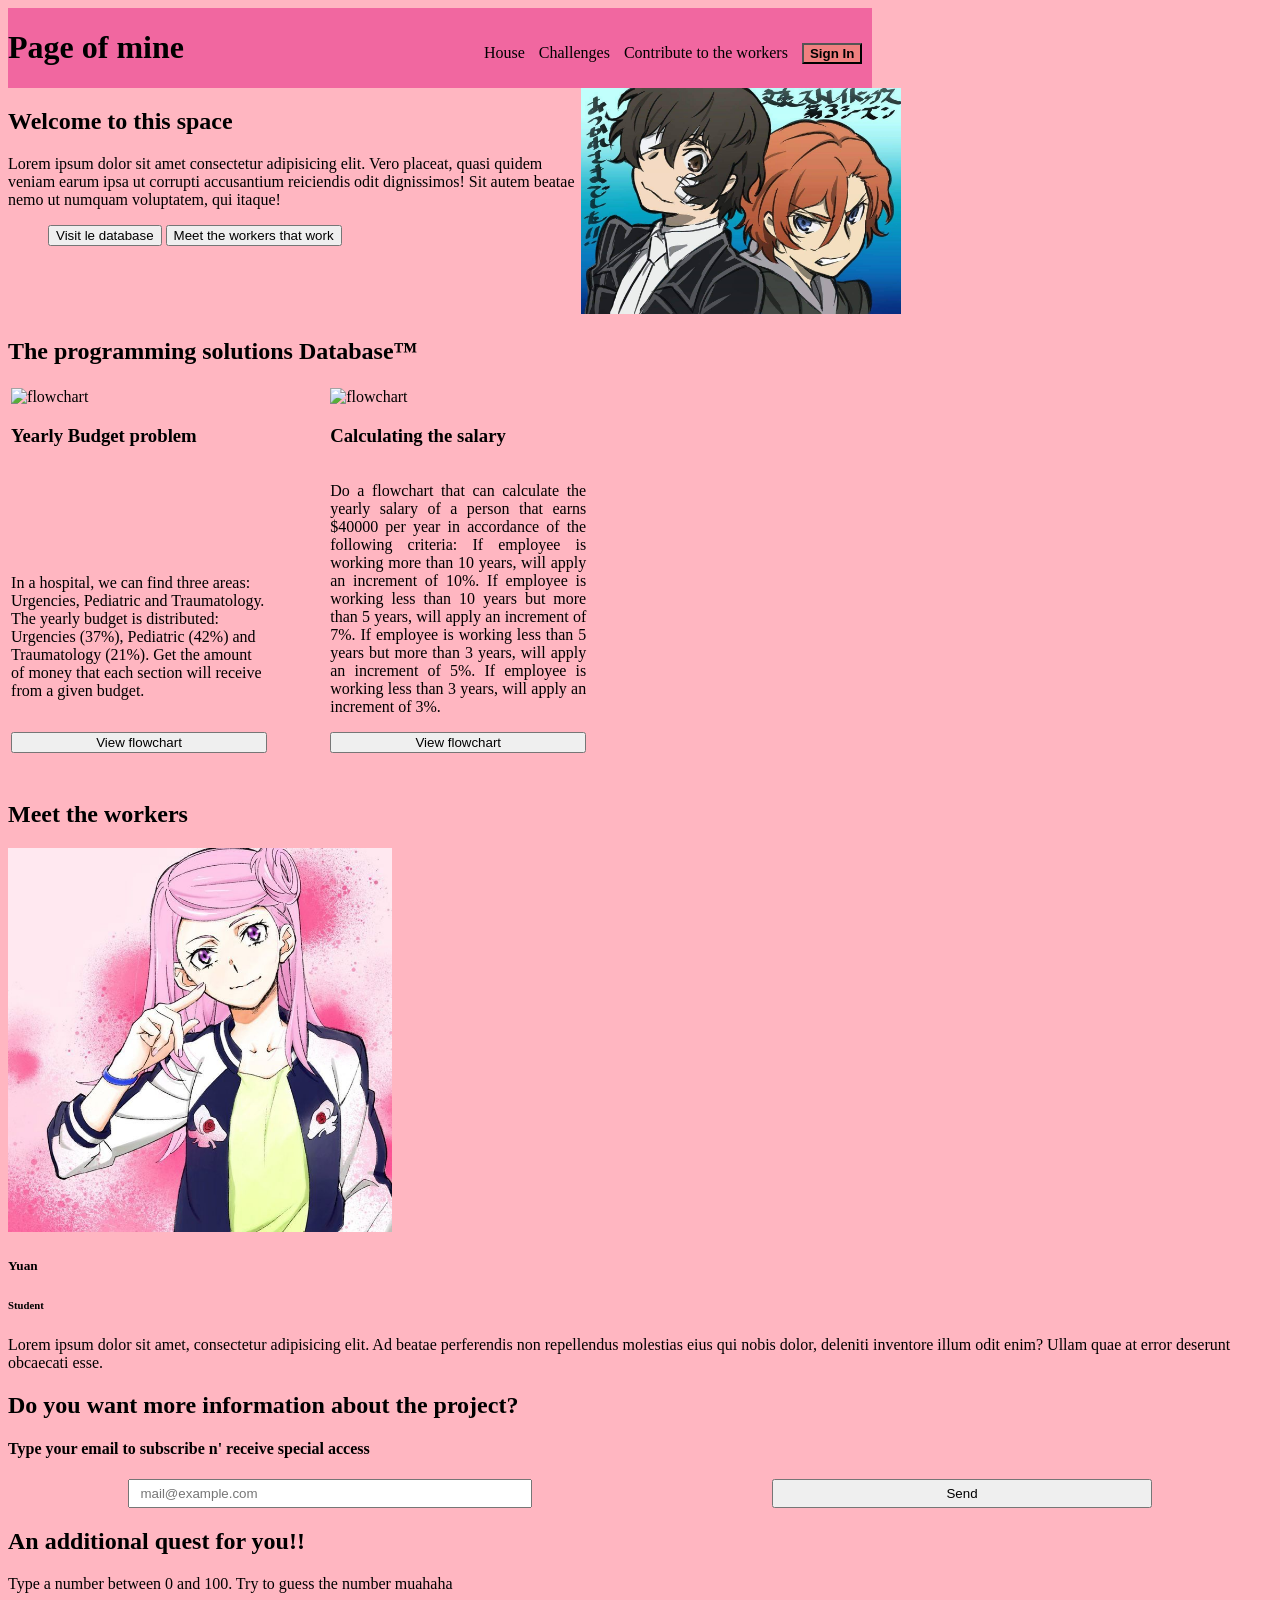
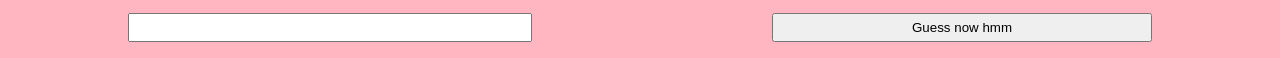
==== index.html @ 5a0d281d "Update and rename DazaiChuuya.html to index.html" ====
<!DOCTYPE html>
<html lang="en">
<head>
    <meta charset="UTF-8">
    <meta http-equiv="X-UA-Compatible" content="IE=edge">
    <meta name="viewport" content="width=device-width, initial-scale=1.0">
    <link rel="stylesheet" href="./Yuan.css"/>
    <script src="DazaiChuuya.js"></script>
    <title>TuinDarukku</title>
</head>
<body id="House">
    <header>
        <div class="menubar">
            <h1 class="pagetitle">Page of mine</h1>
            <div class="menubar">
                <ul>
                    <a href="House">
                        <li class="menuitems">House</li>
                    </a>    
                    <a href="Challenges">
                        <li class="menuitems">Challenges</li>
                    </a>
                    <li class="menuitems">Contribute to the workers</li>
                    <li class="menuitems"><button class="signinbutton">Sign In</button> </li>
                </ul>
            </div>
        </div>
    </header>
    <main>
        <div class+="banner" id="Challenges">
            <div class="bannertext">
                <h2>Welcome to this space</h2>
                <p>Lorem ipsum dolor sit amet consectetur adipisicing elit. Vero placeat, quasi quidem veniam earum ipsa ut corrupti accusantium reiciendis odit dignissimos! Sit autem beatae nemo ut numquam voluptatem, qui itaque!</p>
            <ul>
                 <li class="bannerbuttons"></li><button>Visit le database</button></li>
                 <li class="bannerbuttons"></li><button>Meet the workers that work</button></li>
            </ul>
        </div>
        <div class="banner">
            <img class="bannerimg"alt="Code" src="/Media/dummis.jpg"/>
        </div>
    </div>
    <div>
        <h2>The programming solutions Database™</h2>
        <div class="greatcontainer">
             <div class="card">
                <img class="bannerimg2"alt="flowchart" src="./media/frowchart.png"/>
                <h3>Yearly Budget problem</h3> 
                <p class="flowcharttext"></p>In a hospital, we can find three areas: Urgencies, Pediatric and Traumatology.
                    The yearly budget is distributed: Urgencies (37%), Pediatric (42%) and Traumatology (21%). 
                    Get the amount of money that each section will receive from a given budget.</p>
                    <button onclick="location.href='./media/frowchart.png'">View flowchart</button> 
            </div>
           <div class="card">
                <img class="bannerimg2"alt="flowchart" src="./media/startt.png"/>
                 <h3>Calculating the salary</h3> 
                 <p class="flowcharttext">Do a flowchart that can calculate the yearly salary of a person that earns $40000 per year in accordance of the following criteria:

                    If employee is working more than 10 years, will apply an increment of 10%.
                    If employee is working less than 10 years but more than 5 years, will apply an increment of 7%. 
                    If employee is working less than 5 years but more than 3 years, will apply an increment of 5%. 
                    If employee is working less than 3 years, will apply an increment of 3%. 
                </p>
                <button onclick="location.href='./media/startt.png'">View flowchart</button> 
            </div>
        </div>
    <div class="card"> </div>
       <h2> Meet the workers</h2>
        <div>
            <img class="bannerimg2"alt="my photo (real)"src="Media/yuan.jpg"/>
            <h5>Yuan</h5>
            <h6>Student</h6>
            <p>Lorem ipsum dolor sit amet, consectetur adipisicing elit. Ad beatae perferendis non repellendus molestias eius qui nobis dolor, deleniti inventore illum odit enim? Ullam quae at error deserunt obcaecati esse.</p>
            </div>
    <div class="subscribe">
        <h2 class="crewtitle">Do you want more information about the project?</h2>
        <h4>Type your email to subscribe n' receive special access</h4>
        <form action="javascript:sendMail(name.value)" method="post">
            <input type="email" name="email" placeholder="mail@example.com">
            <input class="sendsubscription" type="submit" name="sendMail" value="Send">
        </form>
        <div class="mailconfirmation"><p id="mailsuccess"></p></div>
        </div>  
    <script>
        let random=Math.floor(Math.random()*100);
    </script>   
    <div class="subscribe">
        <h2 class="crewtitle">An additional quest for you!!</h2>
        <label for="number">Type a number between 0 and 100. Try to guess the number muahaha</label>
        <form action="javascript:guessNumber(number.value, random)" method="post">
            <input type="number" id="number" name="number"/>
            <input class="subscribebutton" type="submit" name="guess" value="Guess now hmm"/>
        </form>
            <p id="answer"></p>
    </div>
        <footer>
        </footer>
    </main>
</body>
</html>
---- Yuan.css ----
body{
    background-color: lightpink;
    font-family:cursive
}
.menubar{
    display: inline-block;
    background-color:rgb(241, 103, 160);
}
.pagetitle{
    display: inline-block;
    padding-right: 20vw;
    color:black;
}
.menuitems{
    display: inline-block;
    padding-right: 10px;
    color:black;
}
a{
    text-decoration: none;
}
.signinbutton{
    background-color:lightcoral;
    color:black;
    font-weight: bold;
}
.card{
    width: 20vw;
    height: auto;
    display: flex;
    flex-direction: column;
    padding: 1%;
    border: 1px rgb(241, 103, 160);
    vertical-align: top;
}    
.greatcontainer{
    display: grid;
    grid-template-columns: repeat(4, 1fr);
    gap: 1%;
}
.flowchart{
    width: 100%;
    display: block;
}
.banner{
    display: inline-block;
}
.bannertext{
    display: inline-block;
    width: 45%;
    vertical-align: top;
}
.bannerimg{
    display: inline-block;
    width: 25vw;
    height: auto;
}
.bannerbuttons{
    display: inline-block;
}
.bannerimg2{
    display: inline-block;
    width: 30vw;
    height: auto;
}
.flowcharttext{
    display: flex;
    flex-grow: 1;
    flex-direction: column;
    text-align: justify;
}
.subscribe form {
    display: flex;
    justify-content: space-around;
}
.subscribe form input{
    width: 30%;
    height: 1%;
    padding: 5px 10px 5px 10px;
}
.mailconfirmation{
    text-align: center;
}
.subscribe label{
    display: block;
    margin-bottom: 20px;
}
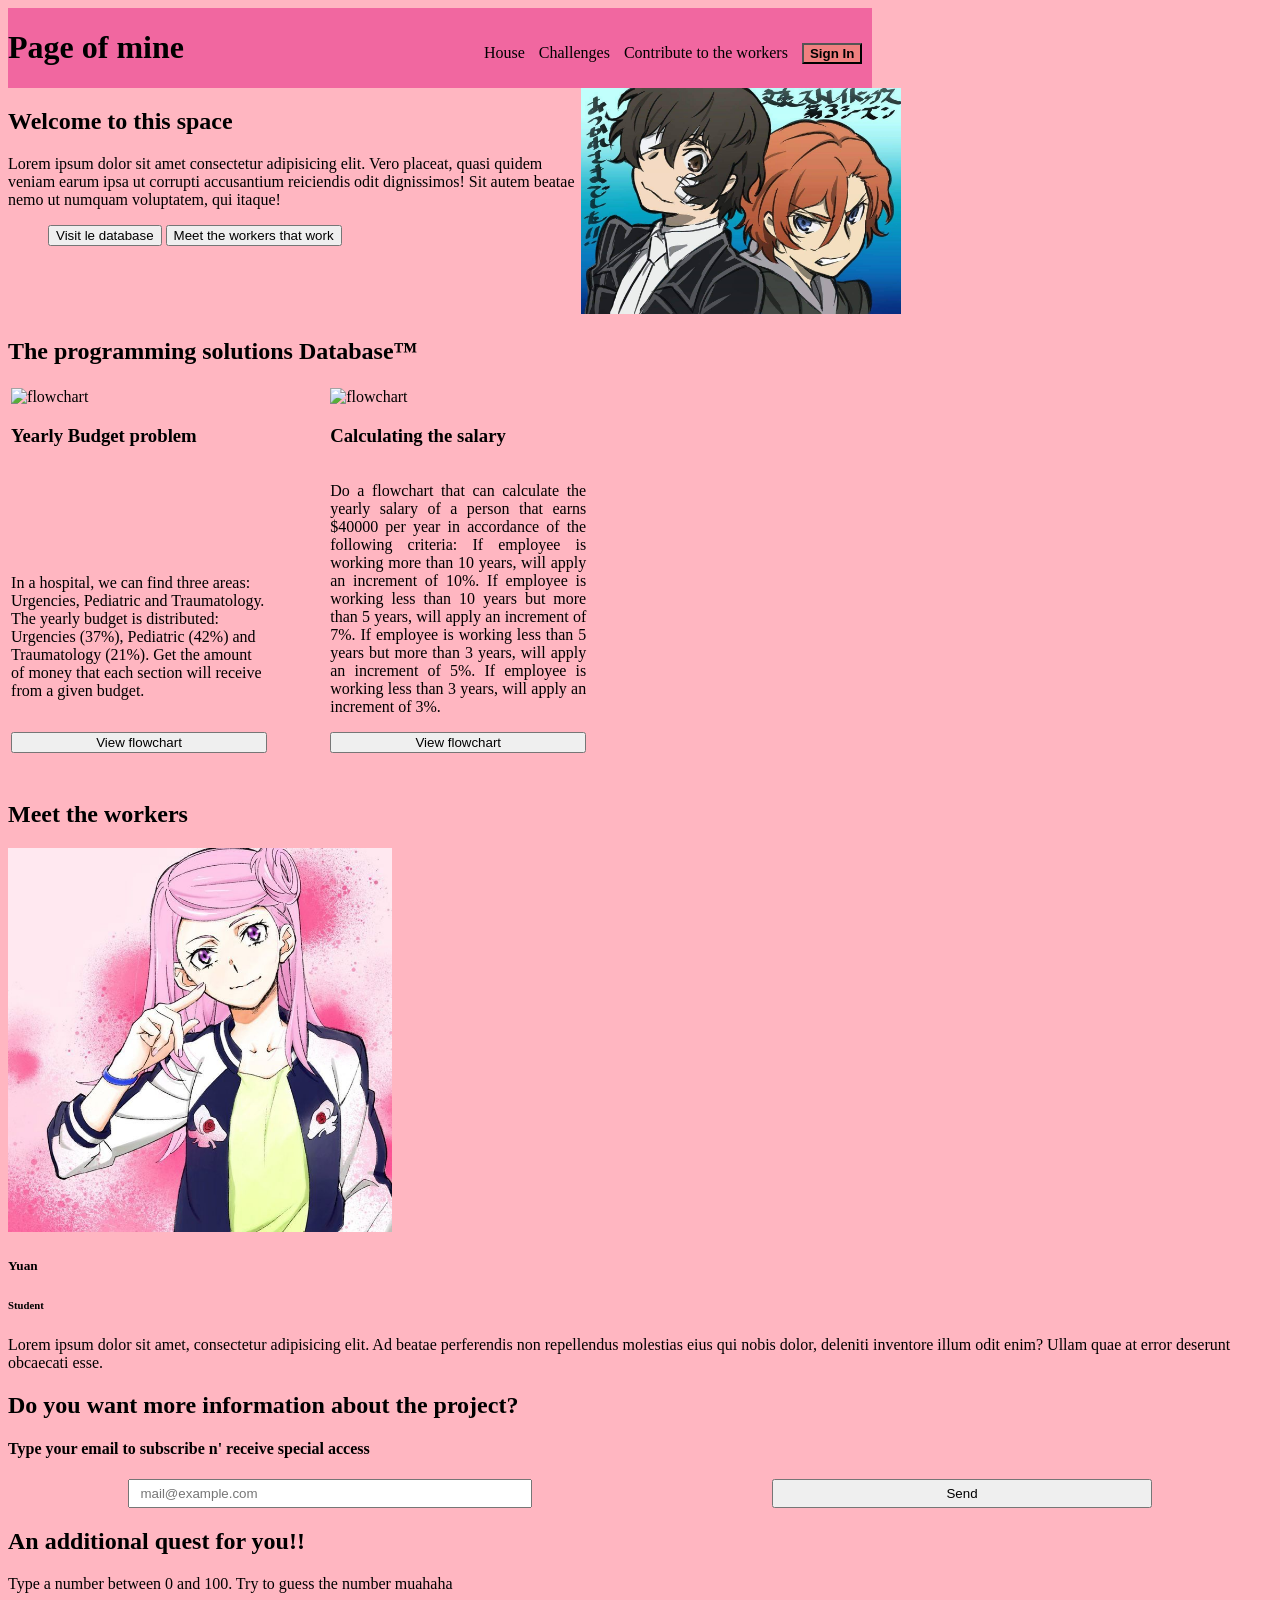
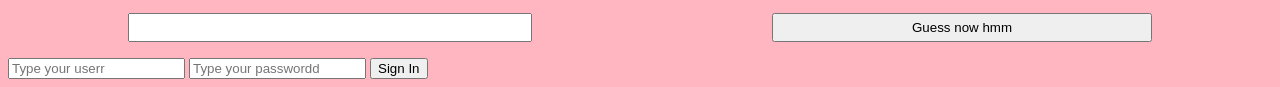
==== commit 9c876933: "Update index.html" ====
--- a/index.html
+++ b/index.html
@@ -94,6 +94,22 @@
             <p id="answer"></p>
     </div>
         <footer>
+            <!DOCTYPE html>
+<html lang="en">
+<head>
+    <meta charset="UTF-8">
+    <meta http-equiv="X-UA-Compatible" content="IE=edge">
+    <meta name="viewport" content="width=device-width, initial-scale=1.0">
+    <title>Sign In</title>
+</head>
+<body>
+    <form action=""method="get">
+        <input type="text" name="username" placeholder="Type your userr"/>
+        <input type="password" name="password" placeholder="Type your passwordd"/>
+        <input type="submit" name="Sign in" value="Sign In"/>
+    </form>
+</body>
+</html>
         </footer>
     </main>
 </body>
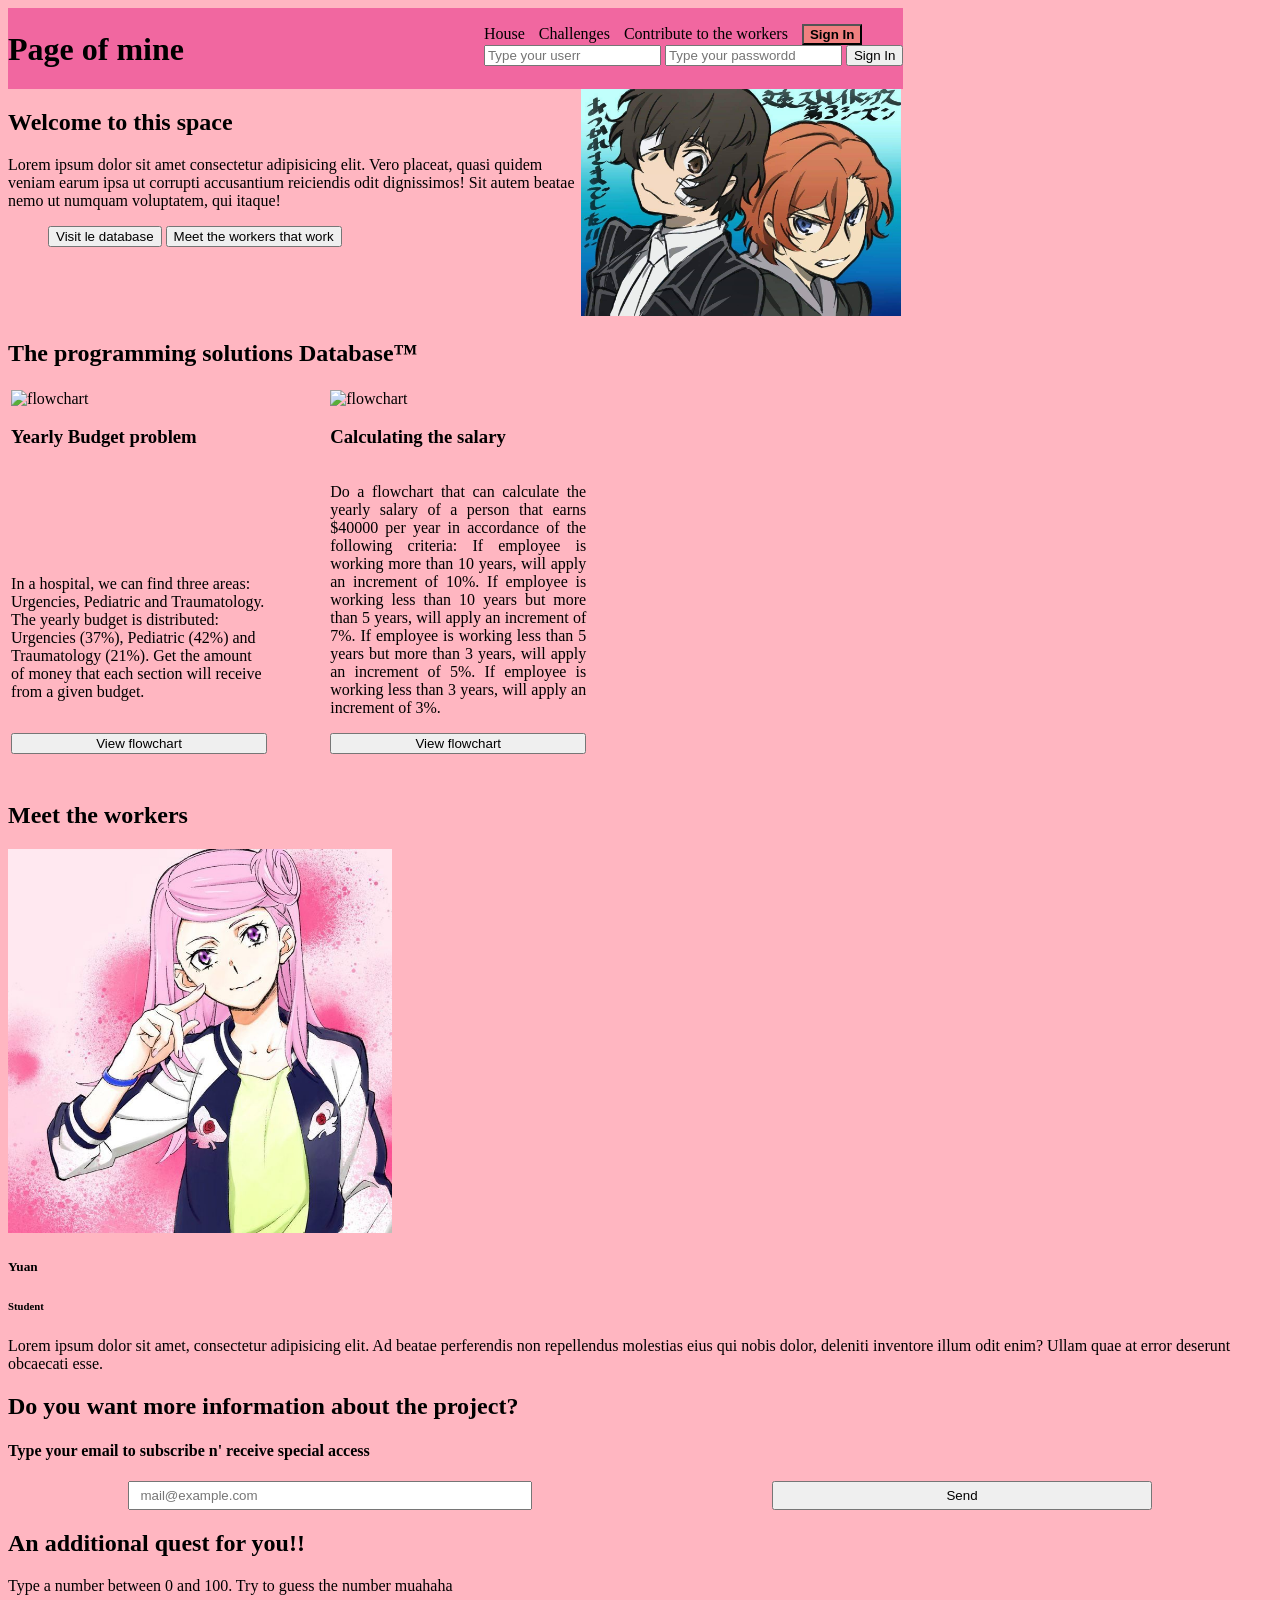
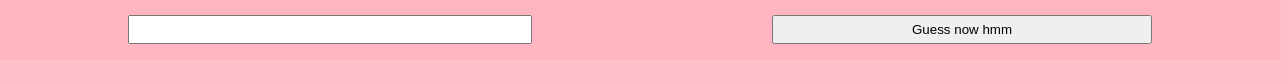
==== commit 88ee4f6b: "Update index.html" ====
--- a/index.html
+++ b/index.html
@@ -22,6 +22,12 @@
                     </a>
                     <li class="menuitems">Contribute to the workers</li>
                     <li class="menuitems"><button class="signinbutton">Sign In</button> </li>
+                    <div>  <title>Sign In</title>
+                    <form action=""method="get">
+                    <input type="text" name="username" placeholder="Type your userr"/>
+                    <input type="password" name="password" placeholder="Type your passwordd"/>
+                    <input type="submit" name="Sign in" value="Sign In"/></form>
+                    </div>
                 </ul>
             </div>
         </div>
@@ -94,22 +100,6 @@
             <p id="answer"></p>
     </div>
         <footer>
-            <!DOCTYPE html>
-<html lang="en">
-<head>
-    <meta charset="UTF-8">
-    <meta http-equiv="X-UA-Compatible" content="IE=edge">
-    <meta name="viewport" content="width=device-width, initial-scale=1.0">
-    <title>Sign In</title>
-</head>
-<body>
-    <form action=""method="get">
-        <input type="text" name="username" placeholder="Type your userr"/>
-        <input type="password" name="password" placeholder="Type your passwordd"/>
-        <input type="submit" name="Sign in" value="Sign In"/>
-    </form>
-</body>
-</html>
         </footer>
     </main>
 </body>
